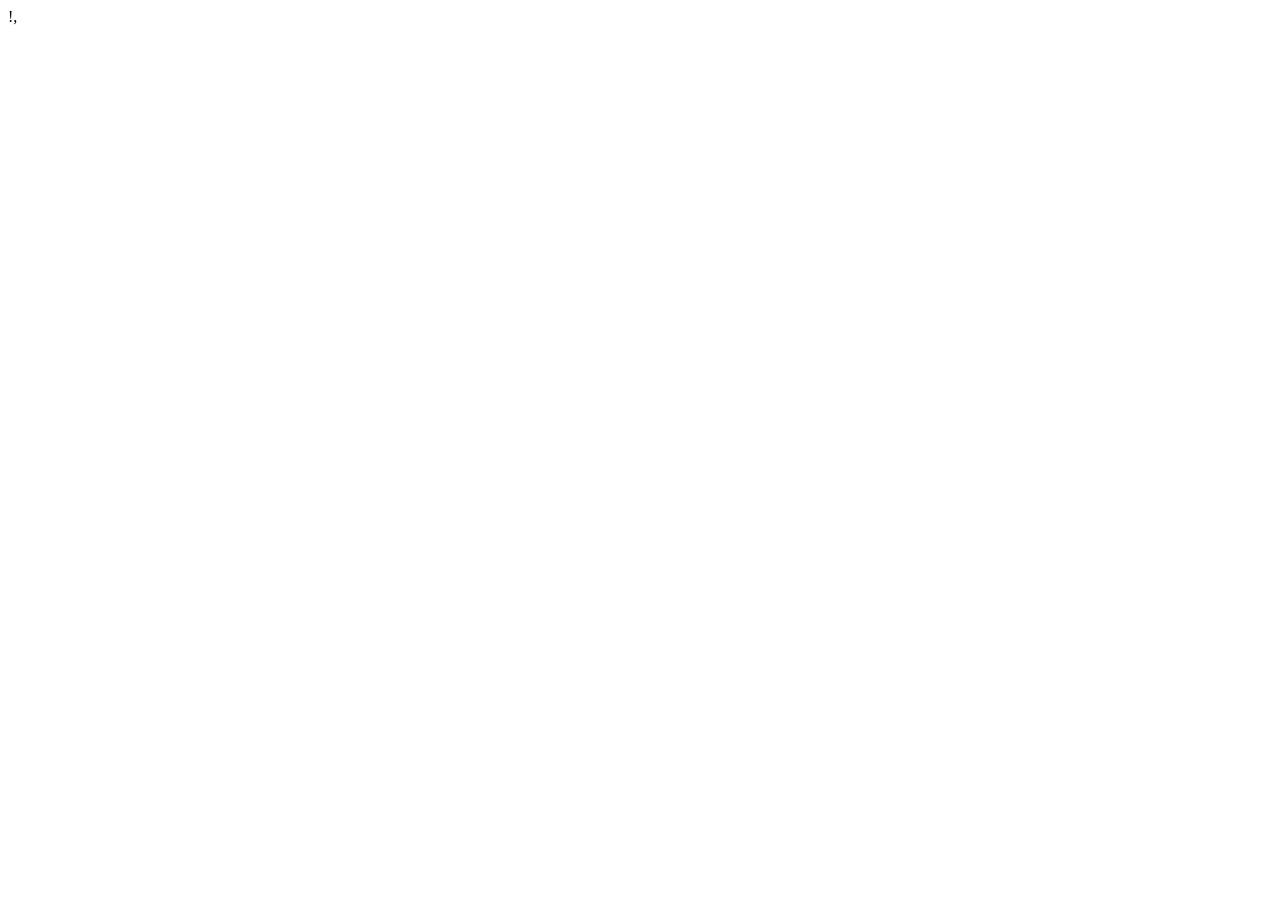
==== index.html/index.html @ 5ec1e1c8 "update" ====
!,<!DOCTYPE html>
<html lang="en">
<head>
    <meta charset="UTF-8">
    <meta http-equiv="X-UA-Compatible" content="IE=edge">
    <meta name="viewport" content="width=device-width, initial-scale=1.0">
    <title>Document</title>
</head>
<body>
    
</body>
</html>
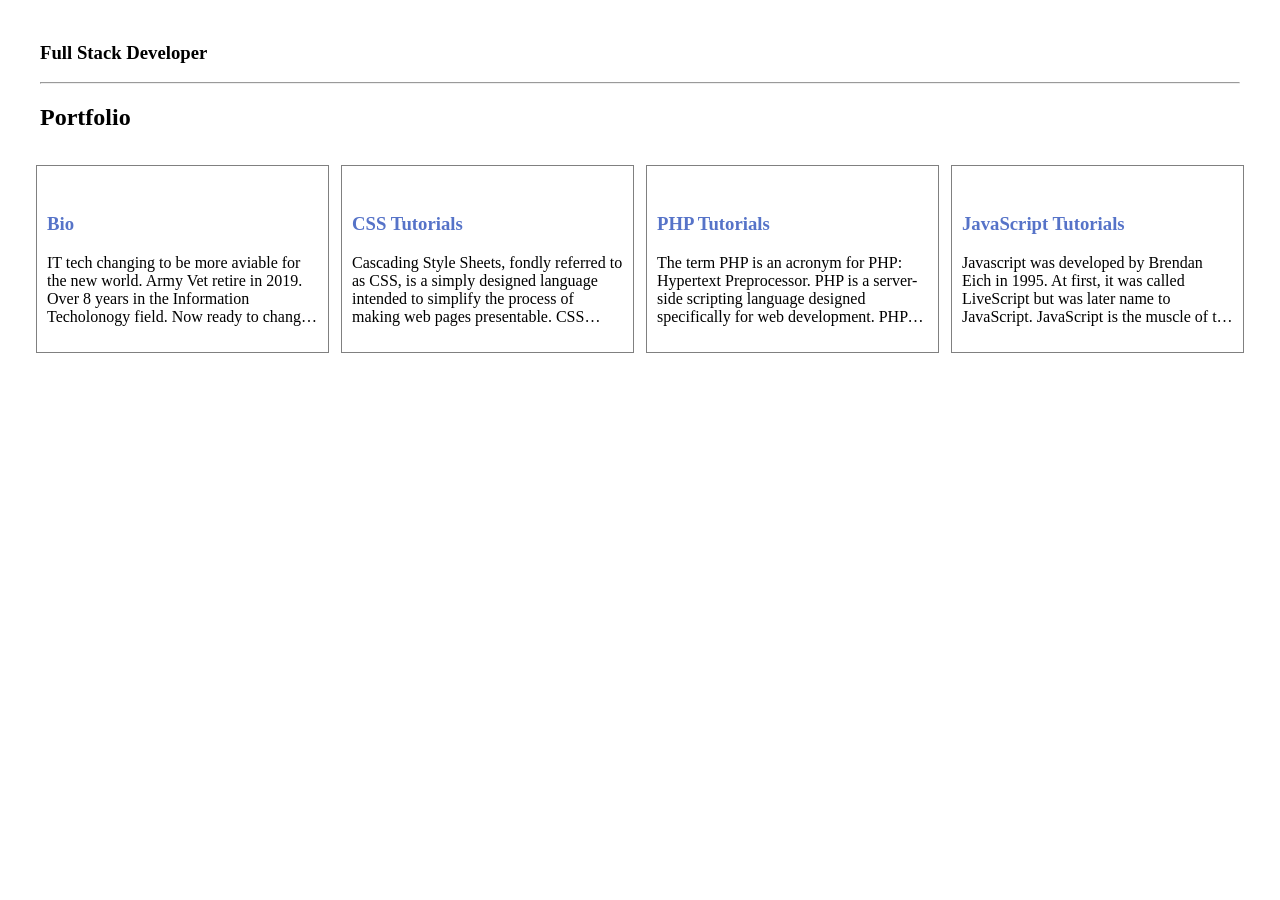
==== commit 933f615a: "update" ====
--- a/index.html/index.html
+++ b/index.html/index.html
@@ -1,12 +1,187 @@
-!,<!DOCTYPE html>
-<html lang="en">
+
+<!DOCTYPE html>
+<html>
+   
 <head>
-    <meta charset="UTF-8">
-    <meta http-equiv="X-UA-Compatible" content="IE=edge">
-    <meta name="viewport" content="width=device-width, initial-scale=1.0">
-    <title>Document</title>
+    <title>
+        Create a Portfolio Gallery
+        using HTML and CSS
+    </title>
+      
+    <meta name="viewport"
+        content="width=device-width, initial-scale=1">
+          
+    <style>
+       
+        /* wildcard styling */
+        * {
+            box-sizing: border-box;
+        }
+           
+        /* padding for whole body */
+        body {
+            padding: 15px;
+        }
+           
+        /* styling body */
+        .container {
+            max-width: 1200px;
+            margin: auto;
+        }
+           
+        h1 {
+            color: green;
+        }
+           
+        /* anchor tag decoration */
+        a {
+            text-decoration: none;
+            color: #5673C8;
+        }
+           
+        a:hover {
+            color: lightblue;
+        }
+           
+        /* paragraph tga decoration */
+        p {
+            display: -webkit-box;
+            -webkit-box-orient: vertical;
+            -webkit-line-clamp: 4;
+            overflow: hidden;
+       
+        }
+           
+        /* row and column decoration */
+        .row {
+            margin: 0px -18px;
+            padding: 8px;
+        }
+           
+        .row > .column {
+            padding: 6px;
+        }
+           
+        .column {
+            float: left;
+            width: 25%;
+        }
+           
+        .row:after {
+            content: "";
+            display: table;
+            clear: both;
+        }
+           
+        /* content decoration */
+        .content {
+            background-color: white;
+            padding: 10px;
+            border: 1px solid gray;
+        }
+           
+        /* window size 850 width set */
+        @media screen and (max-width: 850px) {
+            .column {
+                width: 50%;
+            }
+        }
+       
+        /* window size 400 width set */
+        @media screen and (max-width: 400px) {
+            .column {
+                width: 100%;
+            }
+        }
+    </style>
 </head>
+  
 <body>
-    
+       
+    <!-- title and tag -->
+    <div class="container">
+        <h1F. Benjamin Morris</h1>
+        <h3>Full Stack Developer</h3>
+        <hr>
+   
+        <!-- Content of the body-->
+        <h2>Portfolio</h2>
+        <div class="row">
+            <div class="column">
+                <div class="content">
+                    <img src=
+"https://www.geeksforgeeks.org/wp-content/uploads/html.png"
+                        alt="" style="width:100%">
+                    <h3>
+                        <a href="#">Bio</a>
+                    </h3>
+                    <p>
+                        IT tech changing to be more aviable for the new world. 
+                        Army Vet retire in 2019. Over 8 years in the Information Techolonogy field. 
+                        Now ready to change and create new worlds.
+                    </p>
+                </div>
+            </div>
+              
+            <div class="column">
+                <div class="content">
+                    <img src=
+"https://www.geeksforgeeks.org/wp-content/uploads/CSS.png"
+                        alt="" style="width:100%">
+                    <h3>
+                        <a href="#">CSS Tutorials</a>
+                    </h3>
+                      
+                    <p>
+                        Cascading Style Sheets, fondly referred
+                        to as CSS, is a simply designed language
+                        intended to simplify the process of
+                        making web pages presentable. CSS allows
+                        you to apply styles to web pages.
+                    </p>
+                </div>
+            </div>
+              
+            <div class="column">
+                <div class="content">
+                    <img src=
+"https://www.geeksforgeeks.org/wp-content/uploads/php-1.png"
+                        alt="" style="width:100%">
+                    <h3>
+                        <a href="#">PHP Tutorials</a>
+                    </h3>
+                      
+                    <p>
+                        The term PHP is an acronym for PHP: 
+                        Hypertext Preprocessor. PHP is a 
+                        server-side scripting language 
+                        designed specifically for web 
+                        development. PHP can be easily
+                        embedded in HTML files.
+                    </p>
+                </div>
+            </div>
+              
+            <div class="column">
+                <div class="content">
+                    <img src=
+"https://www.geeksforgeeks.org/wp-content/uploads/javascript.png"
+                        alt="" style="width:100%">
+                    <h3>
+                        <a href="#">JavaScript Tutorials</a>
+                    </h3>
+                      
+                    <p>
+                        Javascript was developed by Brendan
+                        Eich in 1995. At first, it was called
+                        LiveScript but was later name to
+                        JavaScript. JavaScript is the muscle
+                        of the structure
+                    </p>
+                </div>
+            </div>
+        </div>
+    </div>
 </body>
-</html>+   
+</html>   
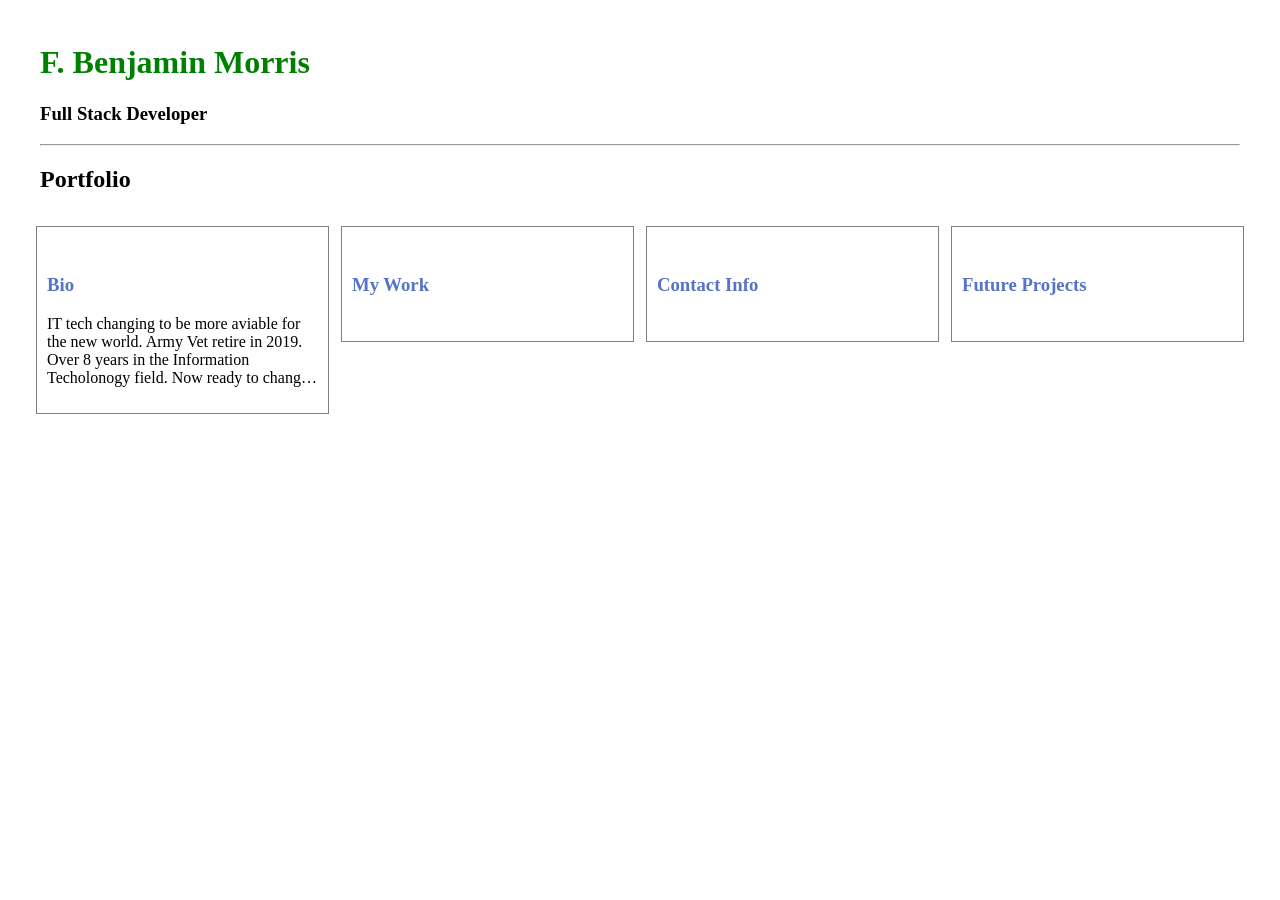
==== commit 80dccc1f: "update" ====
--- a/index.html/index.html
+++ b/index.html/index.html
@@ -100,7 +100,7 @@
        
     <!-- title and tag -->
     <div class="container">
-        <h1F. Benjamin Morris</h1>
+        <h1>F. Benjamin Morris</h1>
         <h3>Full Stack Developer</h3>
         <hr>
    
@@ -110,7 +110,7 @@
             <div class="column">
                 <div class="content">
                     <img src=
-"https://www.geeksforgeeks.org/wp-content/uploads/html.png"
+"https://coolbackgrounds.io/images/backgrounds/index/gulf-dec0ccde.svg"
                         alt="" style="width:100%">
                     <h3>
                         <a href="#">Bio</a>
@@ -126,58 +126,39 @@
             <div class="column">
                 <div class="content">
                     <img src=
-"https://www.geeksforgeeks.org/wp-content/uploads/CSS.png"
+"https://coolbackgrounds.io/images/backgrounds/index/sea-edge-79ab30e2.png"
                         alt="" style="width:100%">
                     <h3>
-                        <a href="#">CSS Tutorials</a>
+                        <a href="#">My Work</a>
                     </h3>
                       
-                    <p>
-                        Cascading Style Sheets, fondly referred
-                        to as CSS, is a simply designed language
-                        intended to simplify the process of
-                        making web pages presentable. CSS allows
-                        you to apply styles to web pages.
-                    </p>
+                    <p></p>
                 </div>
             </div>
               
             <div class="column">
                 <div class="content">
                     <img src=
-"https://www.geeksforgeeks.org/wp-content/uploads/php-1.png"
+"https://coolbackgrounds.io/images/unsplash/ashim-d-silva-medium-ed909940.jpg"
                         alt="" style="width:100%">
                     <h3>
-                        <a href="#">PHP Tutorials</a>
+                        <a href="#">Contact Info</a>
                     </h3>
                       
-                    <p>
-                        The term PHP is an acronym for PHP: 
-                        Hypertext Preprocessor. PHP is a 
-                        server-side scripting language 
-                        designed specifically for web 
-                        development. PHP can be easily
-                        embedded in HTML files.
-                    </p>
+                    <p></p>
                 </div>
             </div>
               
             <div class="column">
                 <div class="content">
                     <img src=
-"https://www.geeksforgeeks.org/wp-content/uploads/javascript.png"
+"https://coolbackgrounds.io/images/unsplash/samuel-zeller-medium-b832fe04.jpg"
                         alt="" style="width:100%">
                     <h3>
-                        <a href="#">JavaScript Tutorials</a>
+                        <a href="#">Future Projects</a>
                     </h3>
                       
-                    <p>
-                        Javascript was developed by Brendan
-                        Eich in 1995. At first, it was called
-                        LiveScript but was later name to
-                        JavaScript. JavaScript is the muscle
-                        of the structure
-                    </p>
+                    <p></p>
                 </div>
             </div>
         </div>
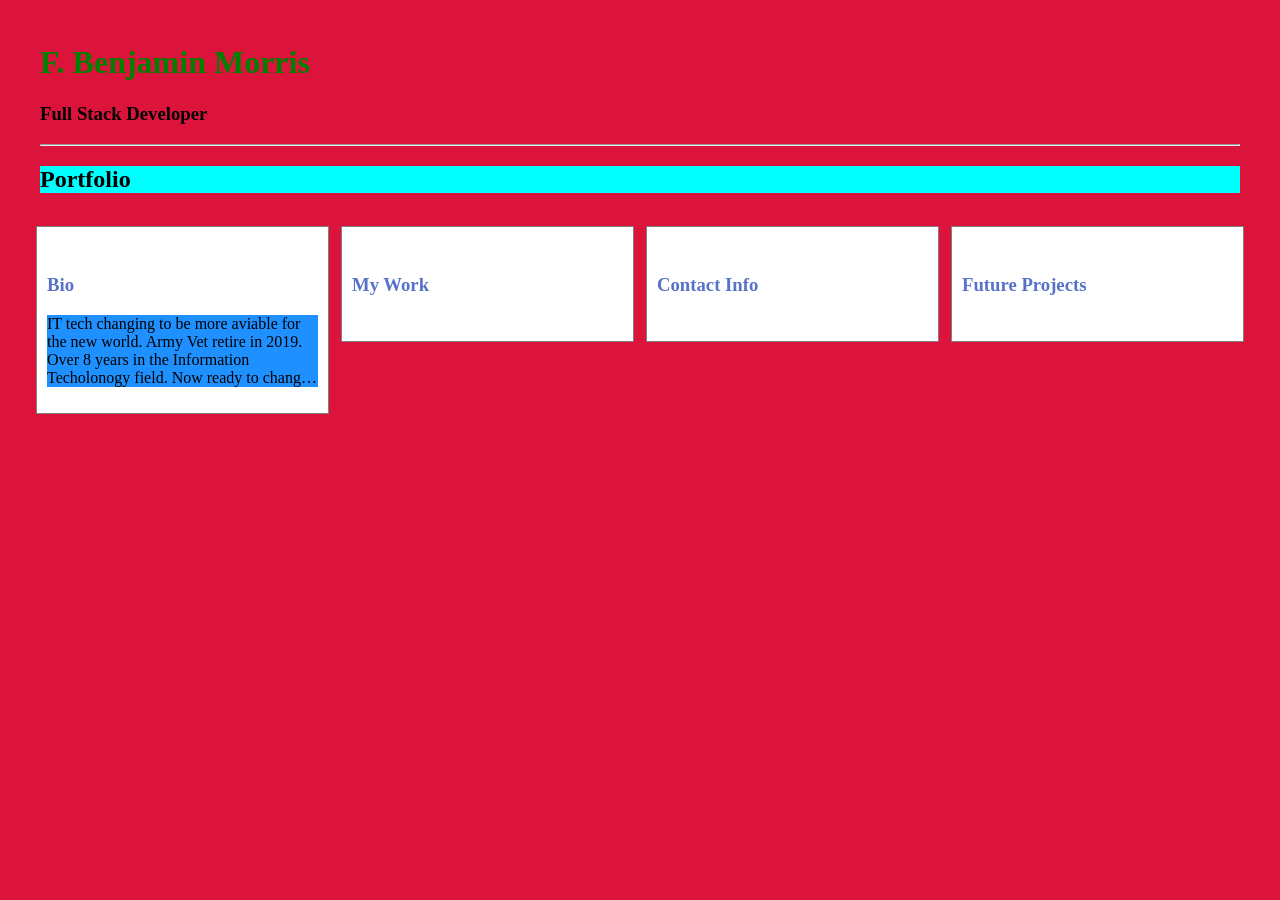
==== commit b19b495b: "update" ====
--- a/index.html/index.html
+++ b/index.html/index.html
@@ -7,6 +7,7 @@
         Create a Portfolio Gallery
         using HTML and CSS
     </title>
+    <link rel="stylesheet" href="../assests/style.css"> 
       
     <meta name="viewport"
         content="width=device-width, initial-scale=1">
--- a/assests/style.css
+++ b/assests/style.css
@@ -0,0 +1,93 @@
+<style>
+      
+    /* wildcard styling */
+    * {
+        box-sizing: border-box;
+    }
+      
+    /* padding for whole body */
+    body {
+      background-color: crimson;
+      padding: 15px;
+    }
+      
+    /* styling body */
+    .container {
+        max-width: 1200px;
+        margin: auto;
+    }
+      
+    h1 {
+        color: green;
+    }
+
+    h2 {
+        background-color: cyan;
+    }
+
+    h3 p {
+        background-color: dodgerblue;
+    }
+      
+    /* anchor tag decoration */
+    a {
+        text-decoration: none;
+        color: #5673C8;
+    }
+      
+    a:hover {
+        color: lightblue;
+    }
+      
+    /* paragraph tga decoration */
+    p {
+        display: -webkit-box;
+        -webkit-box-orient: vertical;
+        -webkit-line-clamp: 4;
+        overflow: hidden;
+        background-color: dodgerblue;
+ 
+    }
+      
+    /* row and column decoration */
+    .row {
+        margin: 0px -18px;
+        padding: 8px;
+    }
+      
+    .row > .column {
+        padding: 6px;
+    }
+      
+    .column {
+        float: left;
+        width: 25%;
+    }
+      
+    .row:after {
+        content: "";
+        display: table;
+        clear: both;
+    }
+      
+    /* content decoration */
+    .content {
+        background-color: white;
+        padding: 10px;
+        border: 1px solid gray;
+    }
+      
+    /* window size 850 width set */
+    @media screen and (max-width: 850px) {
+        .column {
+            width: 50%;
+        }
+    }
+ 
+    /* window size 400 width set */
+    @media screen and (max-width: 400px) {
+        .column {
+            width: 100%;
+        }
+    }
+</style>
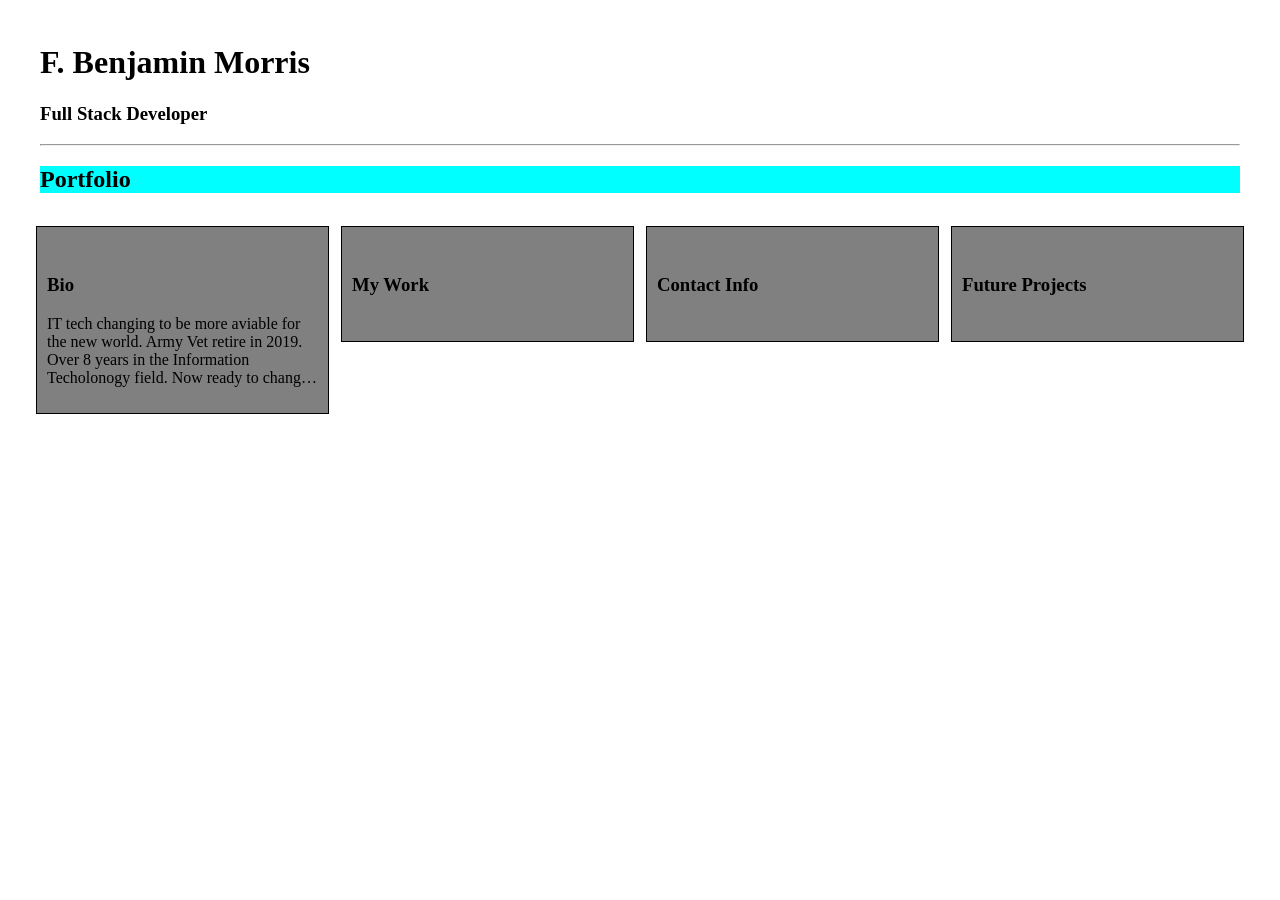
==== commit 9092e848: "update" ====
--- a/index.html/index.html
+++ b/index.html/index.html
@@ -31,17 +31,17 @@
         }
            
         h1 {
-            color: green;
+            color: black;
         }
            
         /* anchor tag decoration */
         a {
             text-decoration: none;
-            color: #5673C8;
+            color: black;
         }
            
         a:hover {
-            color: lightblue;
+            color:azure;
         }
            
         /* paragraph tga decoration */
@@ -76,9 +76,9 @@
            
         /* content decoration */
         .content {
-            background-color: white;
+            background-color: grey;
             padding: 10px;
-            border: 1px solid gray;
+            border: 1px solid black;
         }
            
         /* window size 850 width set */
--- a/assests/style.css
+++ b/assests/style.css
@@ -7,7 +7,7 @@
       
     /* padding for whole body */
     body {
-      background-color: crimson;
+      background-image: url(https://images.pexels.com/photos/1261728/pexels-photo-1261728.jpeg?auto=compress&cs=tinysrgb&dpr=1&w=500);
       padding: 15px;
     }
       
@@ -45,7 +45,7 @@
         -webkit-box-orient: vertical;
         -webkit-line-clamp: 4;
         overflow: hidden;
-        background-color: dodgerblue;
+        
  
     }
       
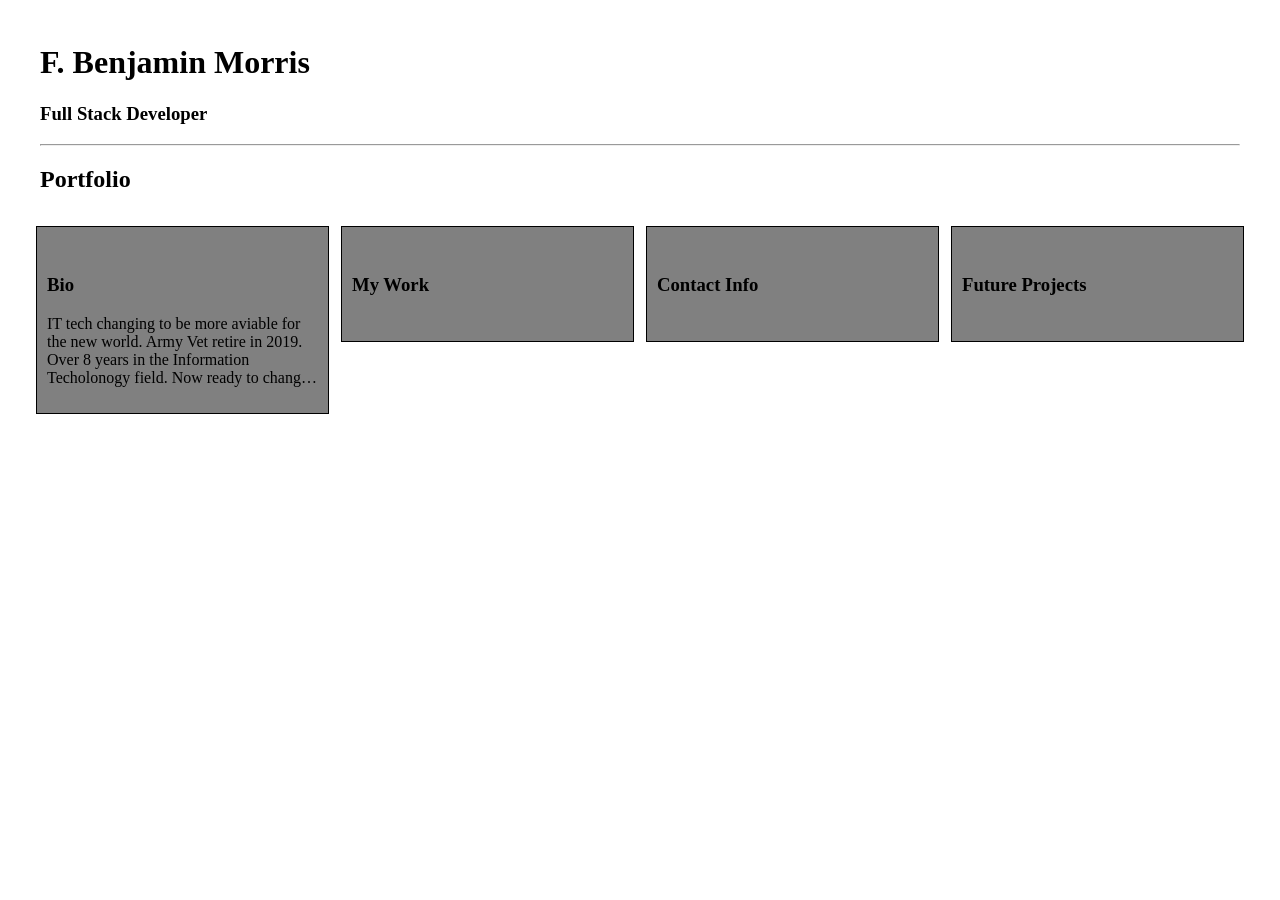
==== commit 658be515: "update" ====
--- a/index.html/index.html
+++ b/index.html/index.html
@@ -110,8 +110,7 @@
         <div class="row">
             <div class="column">
                 <div class="content">
-                    <img src=
-"https://coolbackgrounds.io/images/backgrounds/index/gulf-dec0ccde.svg"
+                    <img src= "https://coolbackgrounds.io/images/backgrounds/index/gulf-dec0ccde.svg"
                         alt="" style="width:100%">
                     <h3>
                         <a href="#">Bio</a>
@@ -126,8 +125,7 @@
               
             <div class="column">
                 <div class="content">
-                    <img src=
-"https://coolbackgrounds.io/images/backgrounds/index/sea-edge-79ab30e2.png"
+                    <img src= "https://coolbackgrounds.io/images/backgrounds/index/sea-edge-79ab30e2.png"
                         alt="" style="width:100%">
                     <h3>
                         <a href="#">My Work</a>
@@ -139,8 +137,7 @@
               
             <div class="column">
                 <div class="content">
-                    <img src=
-"https://coolbackgrounds.io/images/unsplash/ashim-d-silva-medium-ed909940.jpg"
+                    <img src= "https://coolbackgrounds.io/images/unsplash/ashim-d-silva-medium-ed909940.jpg"
                         alt="" style="width:100%">
                     <h3>
                         <a href="#">Contact Info</a>
--- a/assests/style.css
+++ b/assests/style.css
@@ -8,6 +8,8 @@
     /* padding for whole body */
     body {
       background-image: url(https://images.pexels.com/photos/1261728/pexels-photo-1261728.jpeg?auto=compress&cs=tinysrgb&dpr=1&w=500);
+      background-repeat: no-repeat;
+      background-size: cover;
       padding: 15px;
     }
       
@@ -19,10 +21,6 @@
       
     h1 {
         color: green;
-    }
-
-    h2 {
-        background-color: cyan;
     }
 
     h3 p {
